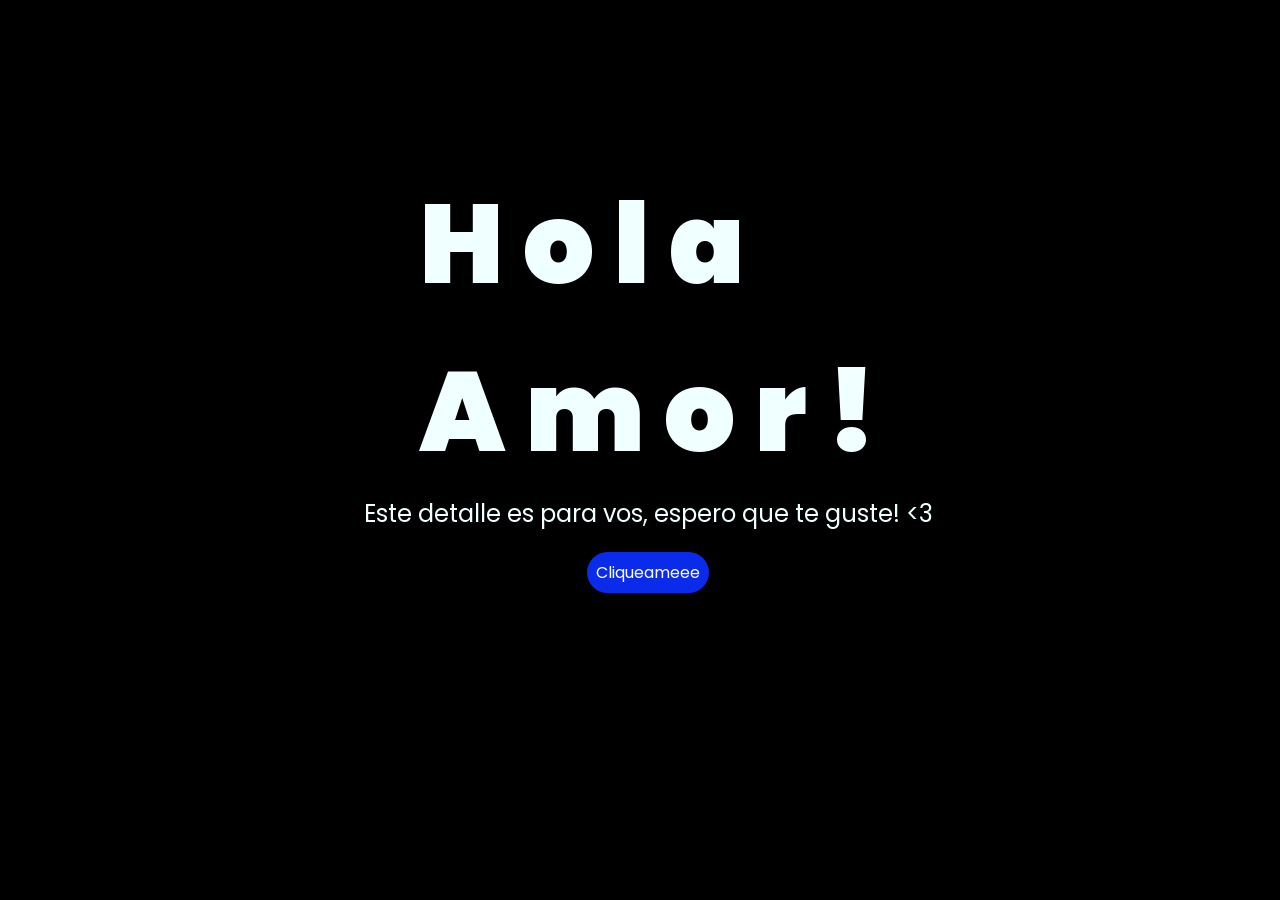
==== index.html @ deddce1b "first commit" ====
<!DOCTYPE html>
<html lang="es">

<head>
    <meta charset="UTF-8">
    <meta http-equiv="X-UA-Compatible" content="IE=edge">
    <meta name="viewport" content="width=device-width, initial-scale=1.0">
    <link rel="stylesheet" href="css/style.css">
    <link rel="icon" href="img/flowers.png" type="image/x-icon">
    <title>Flowers</title>
</head>

<body>
    <div class="greetings">
        <span>H</span>
        <span>o</span>
        <span>l</span>
        <span>a </span>
        <br>
        <span> </span>
        <span>A</span>
        <span>m</span>
        <span>o</span>
        <span>r</span>
        <span>!</span>
    </div>
    <div class="description">
        <span>Este detalle es para vos, espero que te guste! <3 </span>
    </div>
    <div class="button">
        <button class="botones">
            <a href="flower.html" style="color: #fff;">Cliqueameee</a>
        </button>
    </div>

</body>

</html>
---- css/style.css ----
@import url('https://fonts.googleapis.com/css2?family=Poppins:ital,wght@0,500;1,900&display=swap');
*{
    font-family: 'Poppins',cursive;
}
body{
    color: azure;
    width: 100%;
    height: 82vh;
    display: flex;
    flex-direction: column;
    align-items: center;
    justify-content: center;
    background-color: black;
    /* padding-top: -30; */
}

.botones{
    padding: 9px;
    border-radius: 80px;
    background-color: transparent;
    border: none;
}

.botones a{
    background-color: #0a2be9;
    padding: 9px;
    border-radius: 80px;
    -webkit-border-radius: 80px;
    -moz-border-radius: 80px;
    -ms-border-radius: 80px;
    -o-border-radius: 80px;

}

.botones a:focus{
    background-color: rgb(50, 194, 194);
}

.greetings{
    font-size: 7rem;
    font-weight: 900;
}
.greetings > span{
    animation: glow 2.5s ease-in-out infinite;
}
@keyframes glow{
    0%, 100%{
        color: #fff;
        text-shadow: 0 0 12px #39c6d6, 0 0 50px #39c6d6, 0 0 100px #39c6d6;
    }
    10%, 90%{
        color: #111;
        text-shadow: none;
    }
}
.greetings > span:nth-child(2){
    animation-delay: .2s ;
}
.greetings > span:nth-child(3){
    animation-delay: .4s ;
}
.greetings > span:nth-child(4){
    animation-delay: .6s;
}
.greetings > span:nth-child(5){
    animation-delay: .8s;
}
.greetings > span:nth-child(6){
    animation-delay: 1s;
}

.description{
    font-size: 1.5rem;
    margin-bottom: 20px;
}

.button a{
    text-decoration: none;
    font-size: 1rem;
    color: #111;
}

@media screen and (max-width:574px){
    .greetings{
        display: block;
        font-size: 4rem;
        font-weight: 800;
        text-align: center;
    }
    .description{
        font-size: 2rem;
    }
    
    .button a{
        font-size: 1rem;
    }
}
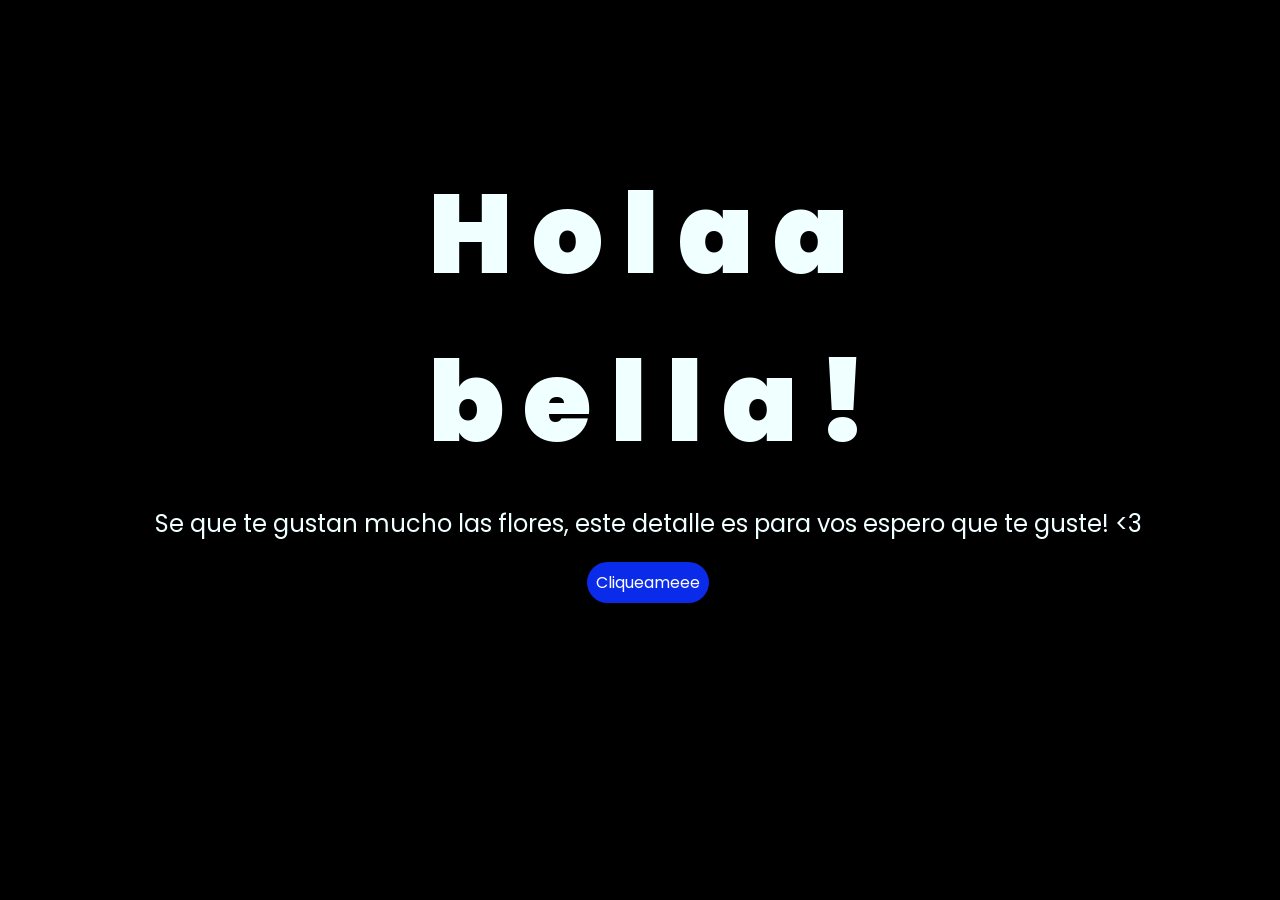
==== commit d75e07d6: "Refacts vaarias" ====
--- a/index.html
+++ b/index.html
@@ -7,7 +7,7 @@
     <meta name="viewport" content="width=device-width, initial-scale=1.0">
     <link rel="stylesheet" href="css/style.css">
     <link rel="icon" href="img/flowers.png" type="image/x-icon">
-    <title>Flowers</title>
+    <title>Florcitas</title>
 </head>
 
 <body>
@@ -15,17 +15,19 @@
         <span>H</span>
         <span>o</span>
         <span>l</span>
+        <span>a</span>
         <span>a </span>
         <br>
         <span> </span>
-        <span>A</span>
-        <span>m</span>
-        <span>o</span>
-        <span>r</span>
+        <span>b</span>
+        <span>e</span>
+        <span>l</span>
+        <span>l</span>
+        <span>a </span>
         <span>!</span>
     </div>
-    <div class="description">
-        <span>Este detalle es para vos, espero que te guste! <3 </span>
+    <div class="description" style="margin: 20px; text-align: center;">
+        <span>Se que te gustan mucho las flores, este detalle es para vos espero que te guste! <3 </span>
     </div>
     <div class="button">
         <button class="botones">
